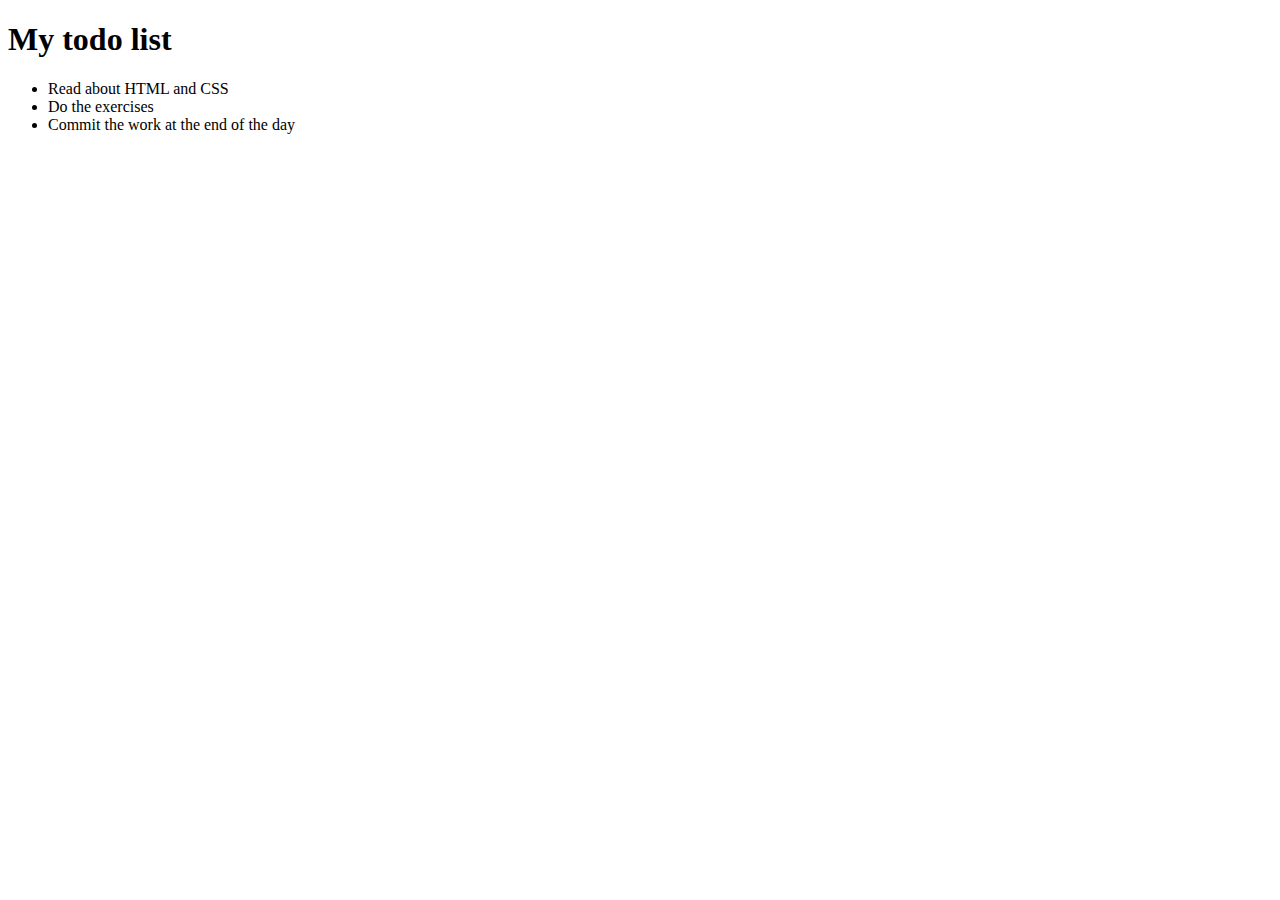
==== 00-HTML-CSS-basics/index.html @ 3553b84b "add html exercise" ====
<!DOCTYPE html>
<html>
<head>
  <meta charset="utf-8">
  <meta name="viewport" content="width=device-width, initial-scale=1.0" />
  <title>My todo list</title>
</head>
<body>
  <h1>My todo list</h1>
  <ul>
    <li>Read about HTML and CSS</li>
    <li>Do the exercises</li>
    <li>Commit the work at the end of the day</li>
  </ul>
</body>
</html>
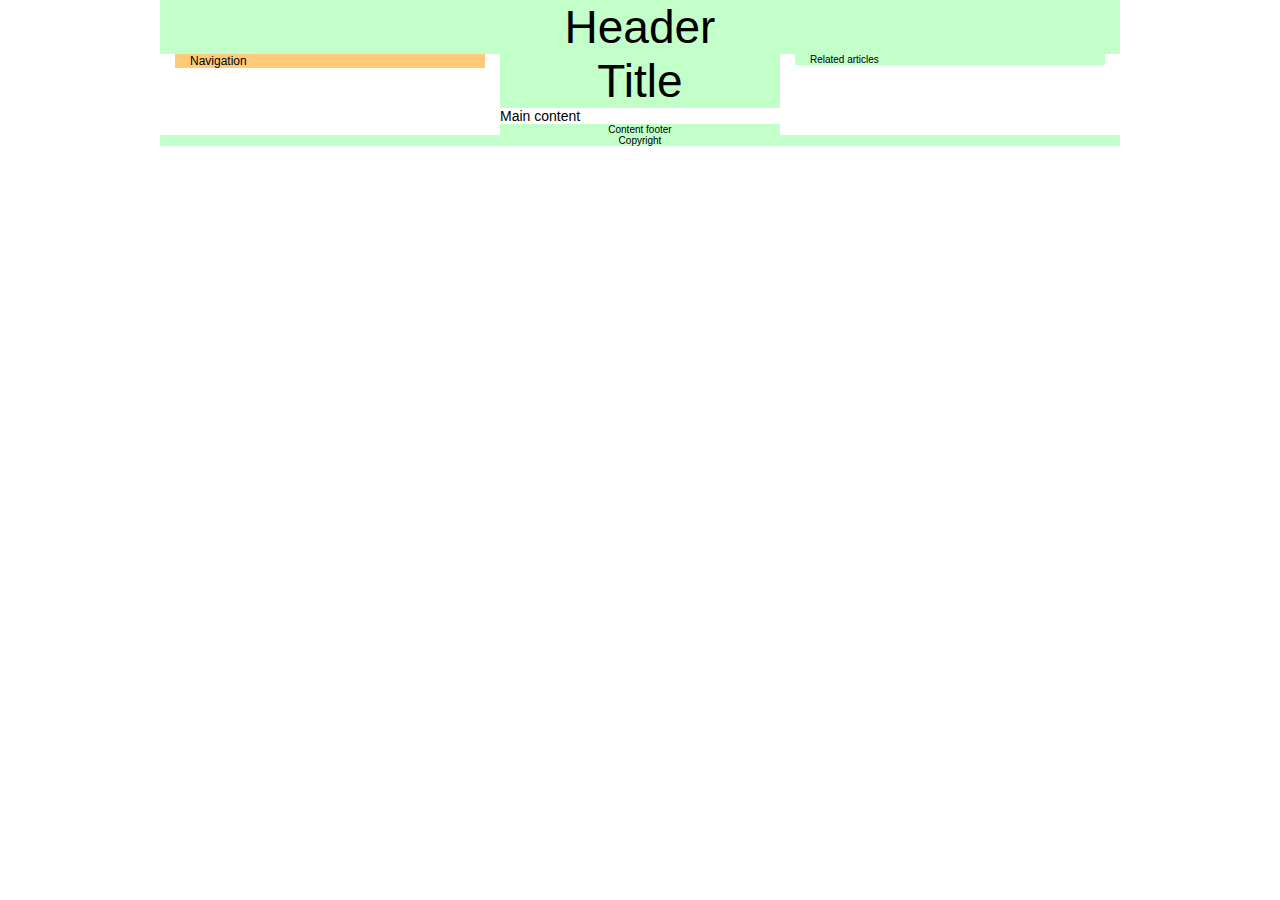
==== commit f7fc1c75: "Adds CSS exercise" ====
--- a/00-HTML-CSS-basics/index.html
+++ b/00-HTML-CSS-basics/index.html
@@ -1,16 +1,30 @@
-<!DOCTYPE html>
-<html>
-<head>
-  <meta charset="utf-8">
-  <meta name="viewport" content="width=device-width, initial-scale=1.0" />
-  <title>My todo list</title>
-</head>
-<body>
-  <h1>My todo list</h1>
-  <ul>
-    <li>Read about HTML and CSS</li>
-    <li>Do the exercises</li>
-    <li>Commit the work at the end of the day</li>
-  </ul>
-</body>
+<!doctype html>
+<html class="no-js" lang="">
+  <head>
+    <meta charset="utf-8">
+    <meta http-equiv="x-ua-compatible" content="ie=edge">
+    <title>HTML & CSS</title>
+    <meta name="description" content="">
+    <meta name="viewport" content="width=device-width, initial-scale=1">
+
+    <link rel="apple-touch-icon" href="apple-touch-icon.png">
+    <!-- Place favicon.ico in the root directory -->
+
+    <link rel="stylesheet" href="css/normalize.css">
+    <link rel="stylesheet" href="css/main.css">
+  </head>
+  <body>
+    <!--[if lt IE 8]>
+      <p class="browserupgrade">You are using an <strong>outdated</strong> browser. Please <a href="http://browsehappy.com/">upgrade your browser</a> to improve your experience.</p>
+    <![endif]-->      
+    <header class="container header">Header</header>
+    <section class="grid">
+      <nav class="navigation col-1-3">Navigation</nav><section class="content col-1-3">
+        <header class="header">Title</header>
+        <article>Main content</article>
+        <footer class="footer">Content footer</footer>
+      </section><aside class="sidebar col-1-3">Related articles</aside>
+    </section>
+    <footer class="container footer">Copyright</footer>
+  </body>
 </html>--- a/00-HTML-CSS-basics/css/main.css
+++ b/00-HTML-CSS-basics/css/main.css
@@ -0,0 +1,78 @@
+html {
+  font: 14px Verdana, sans-serif;
+}
+aside,
+footer,
+header,
+nav {
+  background: #2DB34A;
+}
+header,
+footer {
+  text-align: center;
+}
+
+/*
+  ========================================
+  Grid
+  ========================================
+*/
+
+*,
+*:before,
+*:after {
+  -webkit-box-sizing: border-box;
+     -moz-box-sizing: border-box;
+          box-sizing: border-box;
+}
+.container {
+  padding-left: 30px;
+  padding-right: 30px;
+}
+.container,
+.grid {
+  margin: 0 auto;
+  width: 960px;
+}
+.grid,
+.col-1-3,
+.col-2-3 {
+  padding-left: 15px;
+  padding-right: 15px;
+}
+.col-1-3,
+.col-2-3 {
+  display: inline-block;
+  vertical-align: top;
+}
+.col-1-3 {
+  width: 33.33%;
+}
+.col-2-3 {
+  width: 66.66%;
+}
+
+
+.header {
+  font-size: 46px;
+}
+.footer {
+  font-size: 10px;
+}
+.content {
+  font-size: 14px;
+}
+.navigation {
+  font-size: 12px;
+}
+.sidebar {
+  font-size: 10px;
+}
+.header,
+.footer,
+.sidebar {
+  background: rgba(0, 255, 31, 0.24); 
+}
+.navigation {
+  background: rgba(255, 153, 0, 0.52);
+} 
